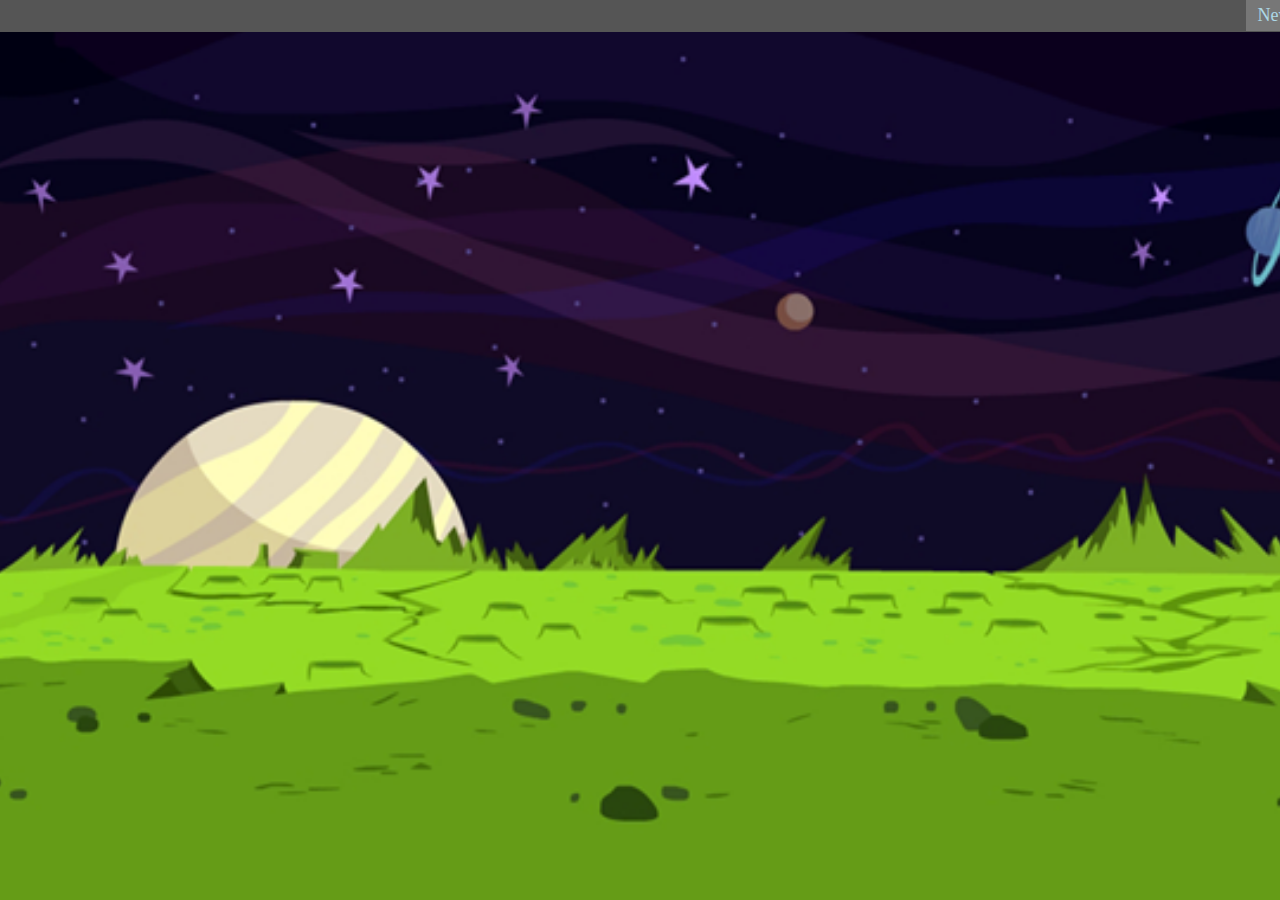
==== index.html @ 6c9d0840 "changed name to index.html" ====
<!DOCTYPE html>
<html>
  <head>
    <title>Object Dance Party</title>
    <link rel="stylesheet" type="text/css" href="styles.css" />
    <script src="lib/jquery.js"></script>
    <script src="lib/underscore-min.js"></script>
    <script src="lib/ui/jquery.ui.core.js"></script>
    <script src="lib/ui/jquery.ui.widget.js"></script>
    <script src="lib/ui/jquery.ui.mouse.js"></script>
    <script src="lib/ui/jquery.ui.draggable.js"></script>
    <script src="lib/jquery-collision.min.js"></script>
    <script src="src/sprite.js"></script>
    <script src="src/spaceShip.js"></script>
    <script src="src/missile.js"></script>
    <script src="src/spaceInvader.js"></script>
  </head>
  <body>
    <div class="topbar">
      <span class="title">New Game!</span>
      <span class="score"></span>
    </div>
    <script src="src/init.js"></script>
  </body>
</html>
---- styles.css ----
body, html{
  height: 832px;
  width: 1357px;
}
body{
  margin: 0px;
  background: url('src/space-lols.png') no-repeat center center fixed;
  -webkit-background-size: cover;
  -moz-background-size: cover;
  -o-background-size: cover;
  background-size: cover;
  font-size: 18px;
}
body, a:link, a:visited, a:active{
  color: lightBlue;
}
.title, .addDancerButton{
  padding:5px 12px;
  float:right;
}
.topbar{
  height:32px;
  background-color: #555;
}
.title{
  background-color: #777;
}
.missile{
  border: 2px solid red;
  height: 25px;
  position:absolute;
}
.spaceship{
  border: 2px solid red;
  width: 50px;
  border-radius:10px;
  position:absolute;
}
.invader{
  border: 2px solid blue;
  width: 30px;
  position:absolute;
}
.score{
  position: absolute;
  font-size: 24px;
  color: yellow;
  left: 50%;
}
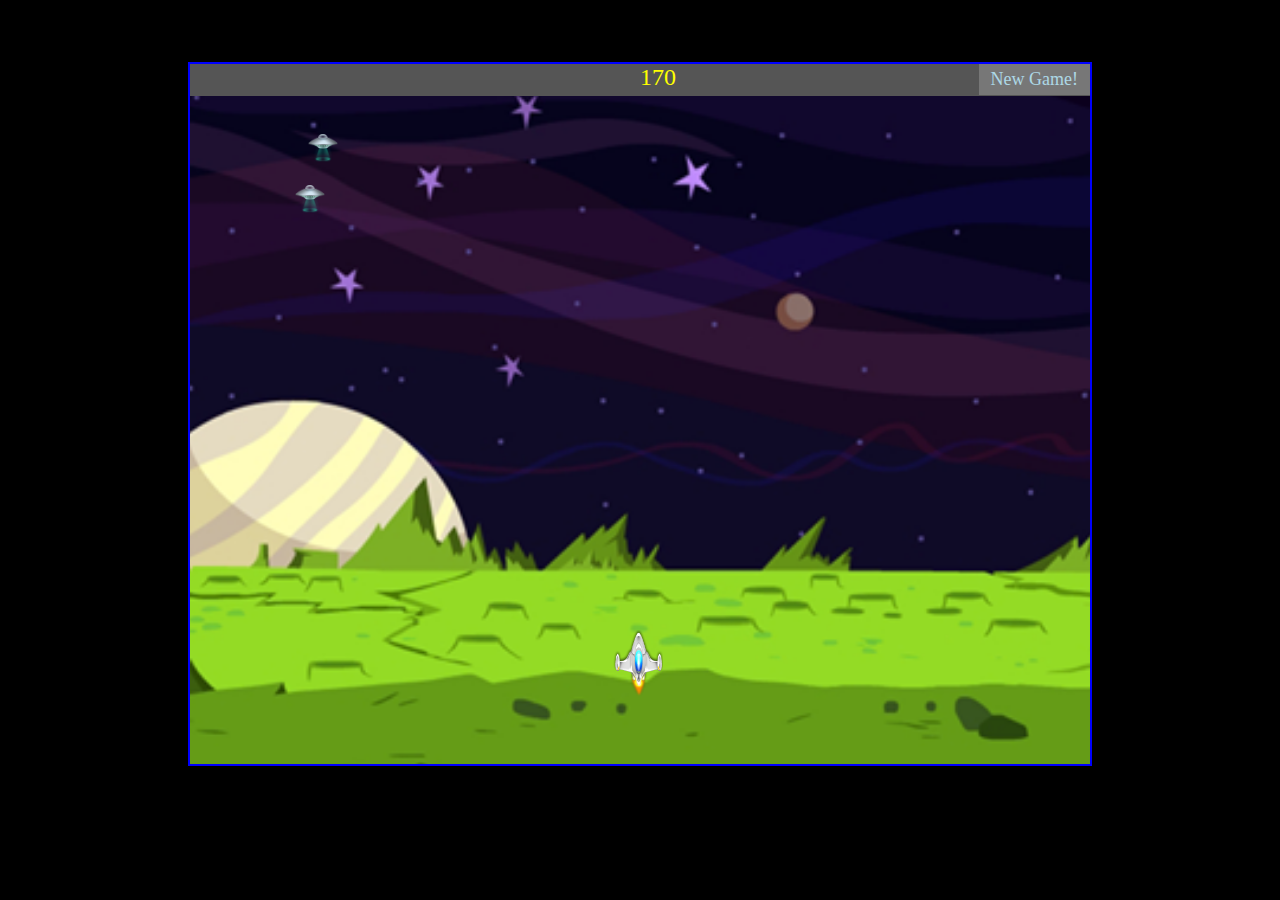
==== commit 8e0173d5: "New features" ====
--- a/index.html
+++ b/index.html
@@ -1,5 +1,6 @@
 <!DOCTYPE html>
 <html>
+  <center>
   <head>
     <title>Object Dance Party</title>
     <link rel="stylesheet" type="text/css" href="styles.css" />
@@ -16,10 +17,16 @@
     <script src="src/spaceInvader.js"></script>
   </head>
   <body>
-    <div class="topbar">
-      <span class="title">New Game!</span>
-      <span class="score"></span>
+    </br>
+    </br>
+    </br>
+    <div class="gamespace">
+      <div class="topbar">
+        <span class="title">New Game!</span>
+        <span class="score"></span>
+      </div>
     </div>
     <script src="src/init.js"></script>
   </body>
+  </center>
 </html>
--- a/styles.css
+++ b/styles.css
@@ -1,8 +1,11 @@
 body, html{
-  height: 832px;
-  width: 1357px;
+  text-align: center;
+  background-color: #000;
 }
-body{
+.gamespace{
+  border: 2px solid blue;
+  height: 700px;
+  width: 900px;
   margin: 0px;
   background: url('src/space-lols.png') no-repeat center center fixed;
   -webkit-background-size: cover;
@@ -14,7 +17,8 @@
 body, a:link, a:visited, a:active{
   color: lightBlue;
 }
-.title, .addDancerButton{
+.title{
+  background-color: #777;
   padding:5px 12px;
   float:right;
 }
@@ -23,21 +27,18 @@
   background-color: #555;
 }
 .title{
-  background-color: #777;
+
 }
 .missile{
-  border: 2px solid red;
-  height: 25px;
+  height: 35px;
   position:absolute;
 }
 .spaceship{
-  border: 2px solid red;
   width: 50px;
   border-radius:10px;
   position:absolute;
 }
 .invader{
-  border: 2px solid blue;
   width: 30px;
   position:absolute;
 }
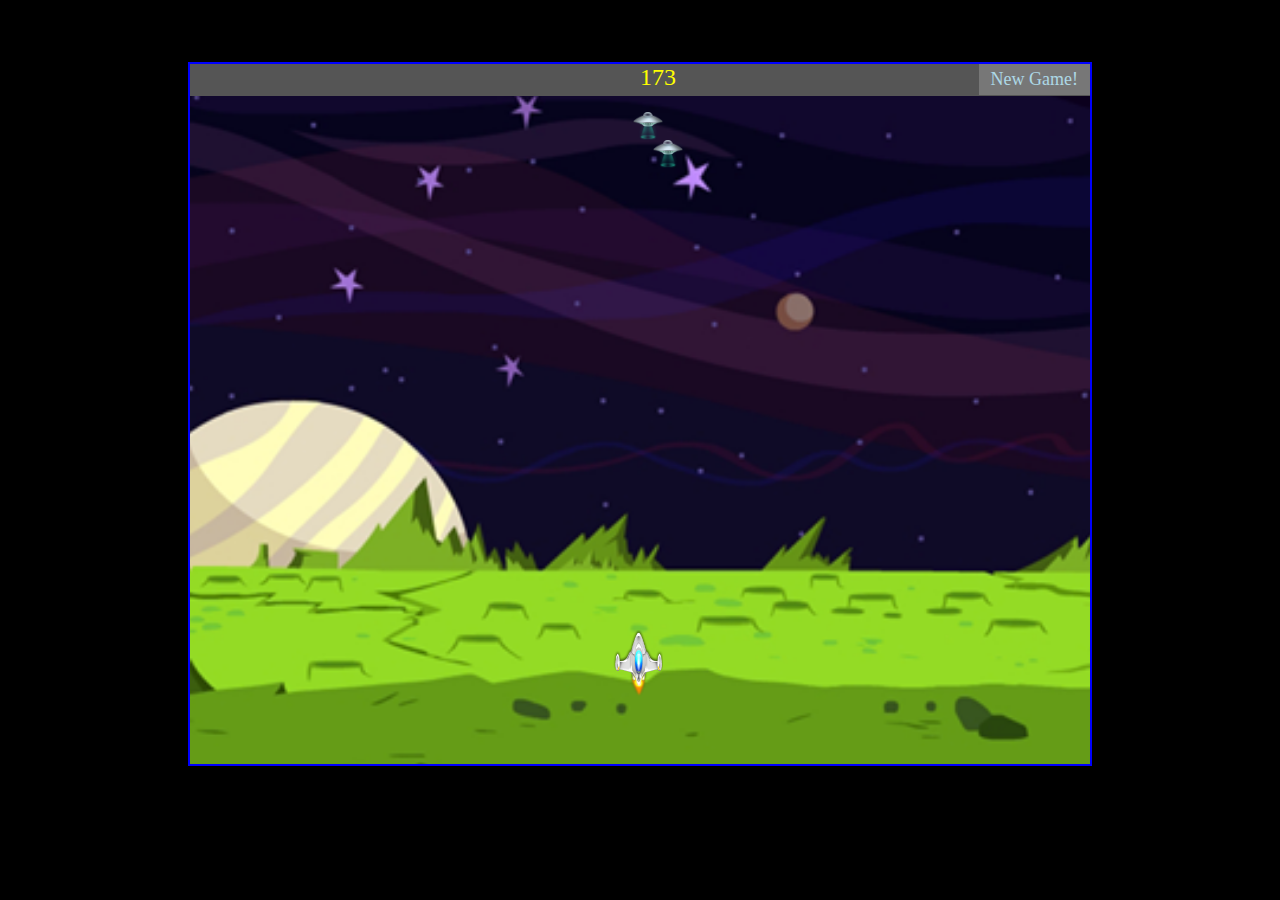
==== commit a260f18d: "Aliens now shoot back" ====
--- a/index.html
+++ b/index.html
@@ -15,6 +15,7 @@
     <script src="src/spaceShip.js"></script>
     <script src="src/missile.js"></script>
     <script src="src/spaceInvader.js"></script>
+    <script src="src/lazer.js"></script>
   </head>
   <body>
     </br>
--- a/styles.css
+++ b/styles.css
@@ -47,4 +47,8 @@
   font-size: 24px;
   color: yellow;
   left: 50%;
+}
+.lazer{
+  height: 20px;
+  position:absolute;
 }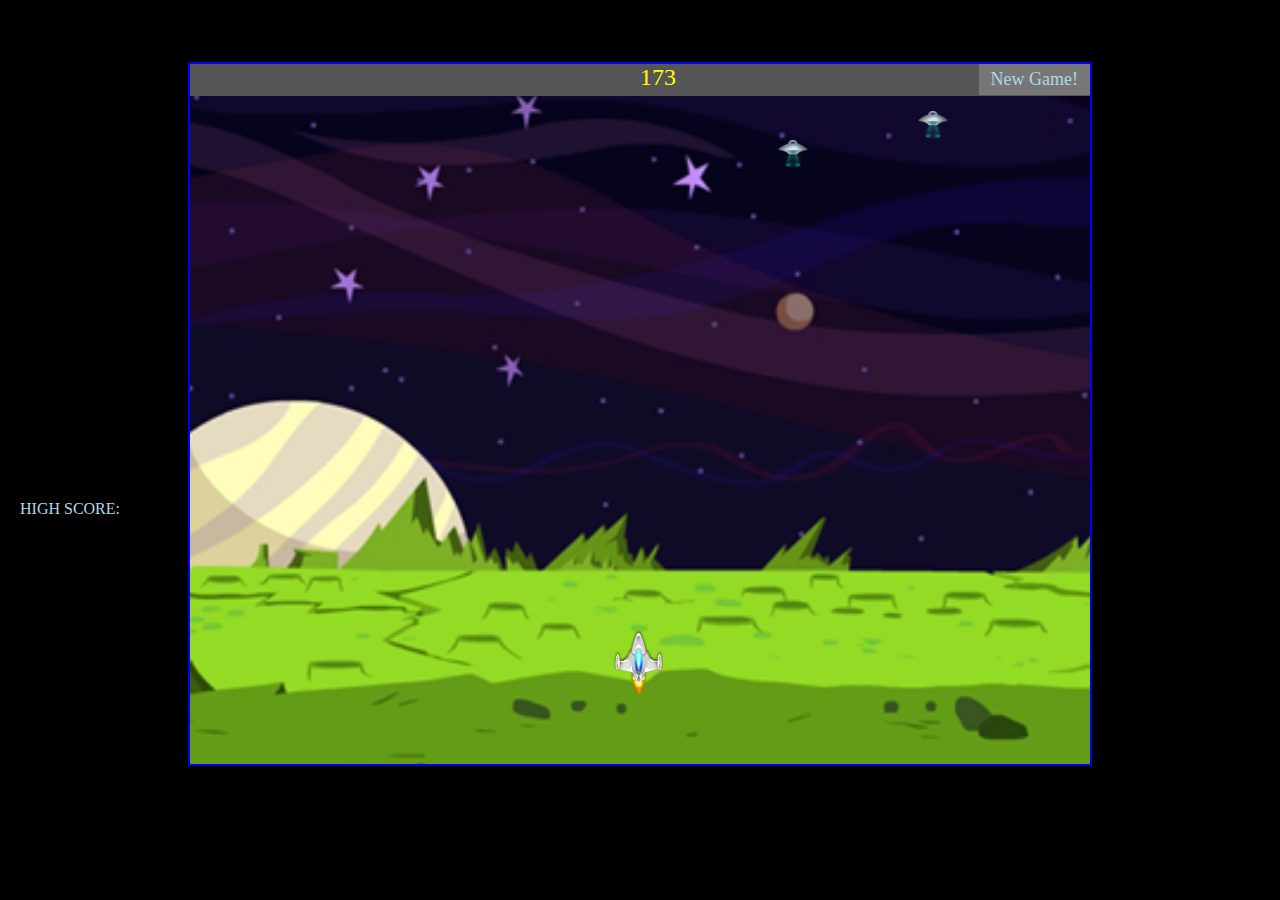
==== commit 593f91b4: "added high score tracker" ====
--- a/index.html
+++ b/index.html
@@ -21,6 +21,8 @@
     </br>
     </br>
     </br>
+    <div class="last_score">HIGH SCORE:</br>
+    </div>
     <div class="gamespace">
       <div class="topbar">
         <span class="title">New Game!</span>
--- a/styles.css
+++ b/styles.css
@@ -26,9 +26,6 @@
   height:32px;
   background-color: #555;
 }
-.title{
-
-}
 .missile{
   height: 35px;
   position:absolute;
@@ -51,4 +48,9 @@
 .lazer{
   height: 20px;
   position:absolute;
+}
+.last_score{
+  top: 500px;
+  left: 20px;
+  position: absolute;
 }